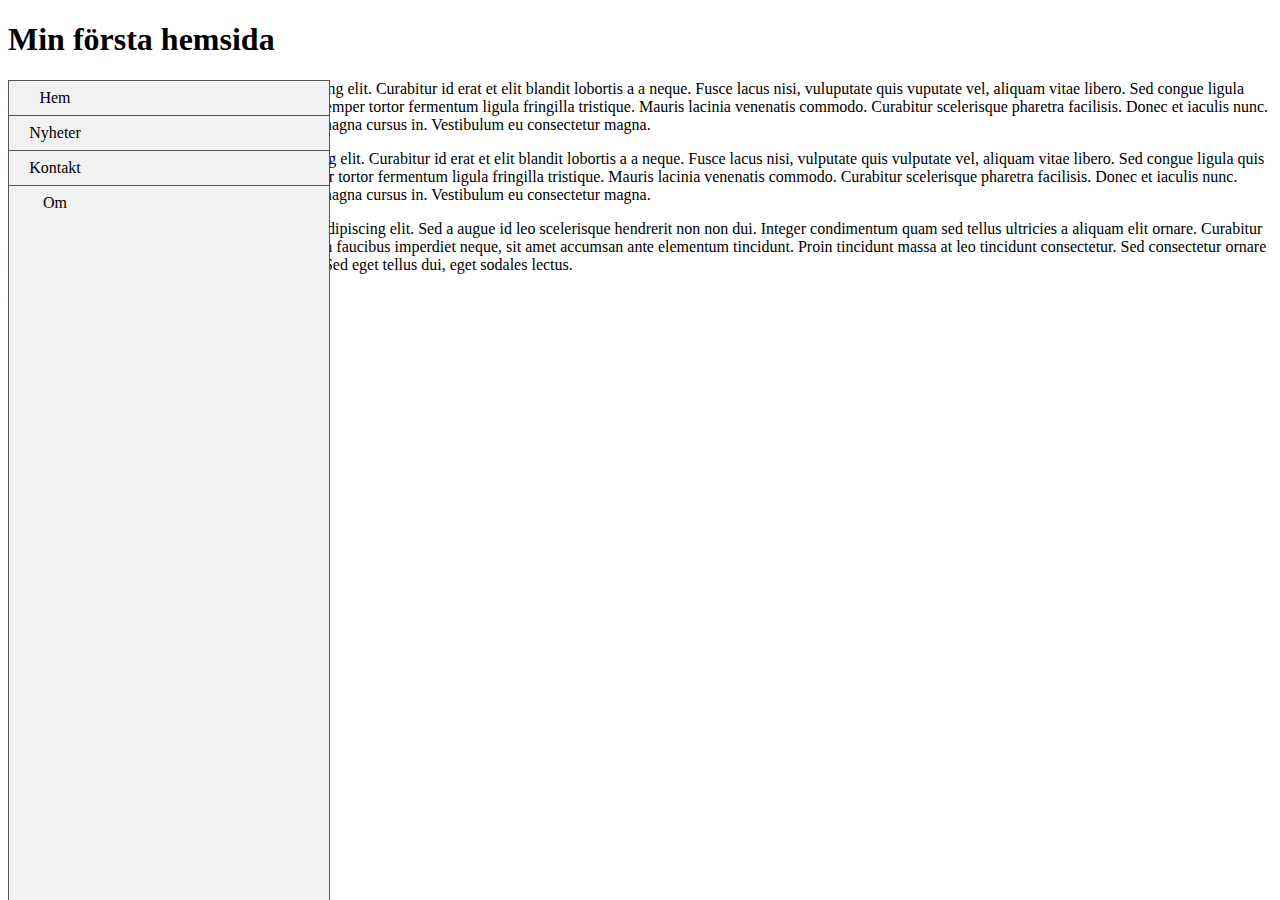
==== index.html @ 62cfe815 "Add files via upload" ====
<!DOCTYPE html>
<html>
<head>
    <title>Exempel 1 navigation bar</title>
<meta charset = "utf-8" />
<link href = "navigation.css" rel="stylesheet" type="text/css" />

</head>
<body>
    <div class="wrapper">
        <header class="header">
            <h1>Min första hemsida</h1>
        </header>
        <header class="mainmenu">
            <ul>
                <li><a href="home.html">Hem</a></li>
                <li><a href="news.html">Nyheter</a></li>
                <li><a href="contacts.html">Kontakt</a></li>
                <li><a href="about.html">Om</a></li>
            </ul>
        </header>
        <div class="wrapper_2col">
            <div class="leftcol">
                <p>
                    Lorem ipsum dolor sit amet, consecteteur adipiscing elit. Curabitur id erat et elit blandit lobortis a a neque. Fusce lacus nisi, 
                    vuluputate quis vuputate vel, aliquam vitae libero. Sed congue ligula quis turpis tincidunt ut ultrices ante feugiat. Sed semper tortor fermentum ligula fringilla tristique.

                    Mauris lacinia venenatis commodo. Curabitur scelerisque pharetra facilisis.
                    
                    Donec et iaculis nunc. Curabitur rhoncus iaculis diam, rutrum faucibus
                    
                    magna cursus in. Vestibulum eu consectetur magna. 
                </p>
                </div><!--leftcol slutar-->
                <div class="rightcol">
                    <p>
                        Lorem ipsum dolor sit amet, consectetur adipiscing elit. Curabitur id erat

et elit blandit lobortis a a neque. Fusce lacus nisi, vulputate quis vulputate

vel, aliquam vitae libero. Sed congue ligula quis turpis tincidunt ut

ultrices ante feugiat. Sed semper tortor fermentum ligula fringilla tristique.

Mauris lacinia venenatis commodo. Curabitur scelerisque pharetra facilisis.

Donec et iaculis nunc. Curabitur rhoncus iaculis diam, rutrum faucibus

magna cursus in. Vestibulum eu consectetur magna.
                    </p>
                    <p><img src="img/andreas.jpg" height="300" width="201" alt="Foto" />
                        Lorem ipsum dolor sit amet, consectetur adipiscing elit. Sed a augue id

leo scelerisque hendrerit non non dui. Integer condimentum quam sed tellus

ultricies a aliquam elit ornare. Curabitur ac libero et sapien feugiat

porta vitae sed lorem. In faucibus imperdiet neque, sit amet accumsan

ante elementum tincidunt. Proin tincidunt massa at leo tincidunt consectetur.

Sed consectetur ornare libero a sagittis. Pellentesque aliquet ipsum ante.

Sed eget tellus dui, eget sodales lectus.

                    </p>
                    <div class="push"></div>
                    </div><!--rightcol slutar-->
                    </div><!--wrapper2col slutar-->
                    <footer class="footer">
                        <p>All rights reserved - &#169; Copyright</p>
                    </footer>
                </div><!--wrapper slutar-->
</body>
</html>
---- navigation.css ----
ul {
    list-style-type: none;
    margin: 0;
    padding: 0;
 }
 li a {
     display: block;
     width: 60px;
 }
 ul {
list-style-type: none;
margin: 0;
padding: 0;
width: 200px;
background-color: grey;
 }

 li a {
     display: block;
     color: #000;
     padding: 8px 16px;
     text-decoration: none;
 }

 li a:hover {
     background-color: #555;
     color: white;
 }
 
 ul {
     border: 1px solid #555;
 }

 li {
     text-align: center;
     border-bottom: 1px solid #555;
 }

 li:last-child {
     border-bottom: none;
 }

 ul {
     list-style-type: none;
     margin: 0;
     padding: 0;
     width: 25%;
     background-color: #f1f1f1;
     height: 100%;
     position: fixed;
     overflow: auto;
 }
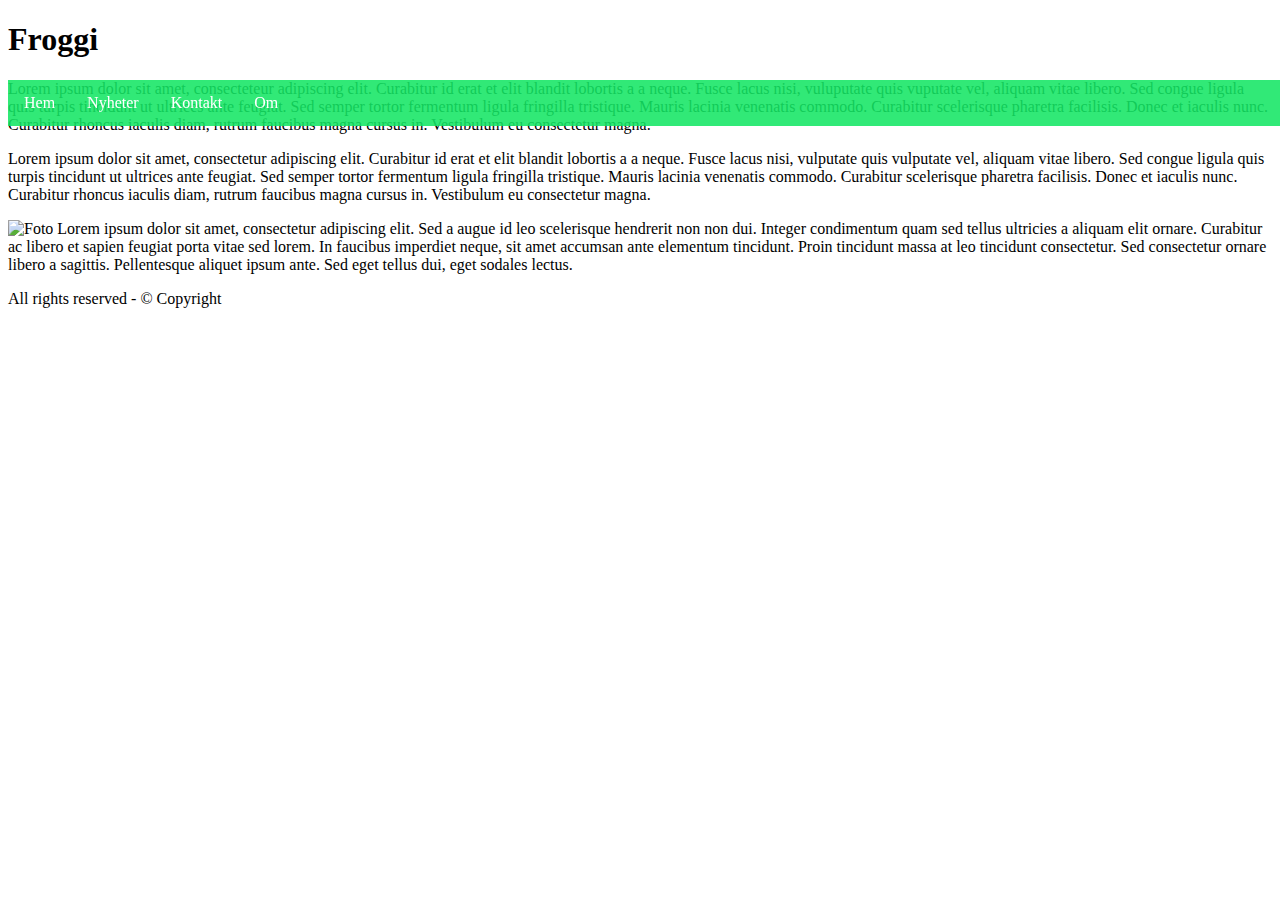
==== commit 116b5b85: "Add files via upload" ====
--- a/index.html
+++ b/index.html
@@ -9,7 +9,7 @@
 <body>
     <div class="wrapper">
         <header class="header">
-            <h1>Min första hemsida</h1>
+            <h1>Froggi</h1>
         </header>
         <header class="mainmenu">
             <ul>
--- a/navigation.css
+++ b/navigation.css
@@ -2,51 +2,25 @@
     list-style-type: none;
     margin: 0;
     padding: 0;
- }
- li a {
-     display: block;
-     width: 60px;
- }
- ul {
-list-style-type: none;
-margin: 0;
-padding: 0;
-width: 200px;
-background-color: grey;
- }
+    overflow: hidden;
+    background-color: rgba(20, 230, 100, 0.877);
+    }
 
- li a {
-     display: block;
-     color: #000;
-     padding: 8px 16px;
-     text-decoration: none;
- }
+    li {
+        float: left;
+    }
 
- li a:hover {
-     background-color: #555;
-     color: white;
- }
- 
- ul {
-     border: 1px solid #555;
- }
+    li a {
+        display: block;
+        color: rgb(255, 255, 255);
+        text-align: center;
+        padding: 14px 16px;
+        text-decoration: none;
+    }
 
- li {
-     text-align: center;
-     border-bottom: 1px solid #555;
- }
+    li a:hover {
+        background-color: rgba(85, 247, 112, 0.726);
+    }
 
- li:last-child {
-     border-bottom: none;
- }
-
- ul {
-     list-style-type: none;
-     margin: 0;
-     padding: 0;
-     width: 25%;
-     background-color: #f1f1f1;
-     height: 100%;
-     position: fixed;
-     overflow: auto;
- }
+    ul {position: fixed; top: 10; width: 100%;}
+  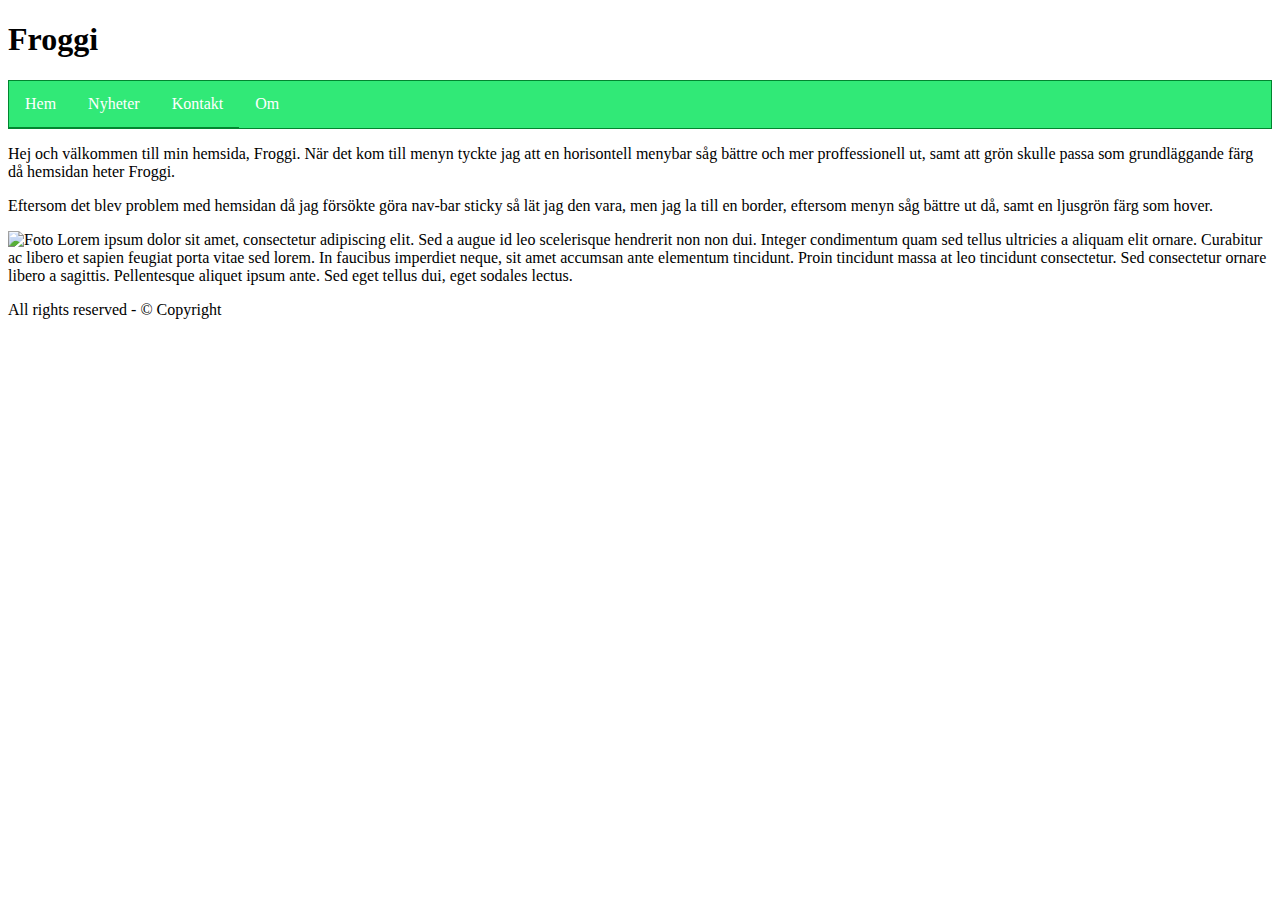
==== commit 9932959d: "Add files via upload" ====
--- a/index.html
+++ b/index.html
@@ -22,32 +22,12 @@
         <div class="wrapper_2col">
             <div class="leftcol">
                 <p>
-                    Lorem ipsum dolor sit amet, consecteteur adipiscing elit. Curabitur id erat et elit blandit lobortis a a neque. Fusce lacus nisi, 
-                    vuluputate quis vuputate vel, aliquam vitae libero. Sed congue ligula quis turpis tincidunt ut ultrices ante feugiat. Sed semper tortor fermentum ligula fringilla tristique.
-
-                    Mauris lacinia venenatis commodo. Curabitur scelerisque pharetra facilisis.
-                    
-                    Donec et iaculis nunc. Curabitur rhoncus iaculis diam, rutrum faucibus
-                    
-                    magna cursus in. Vestibulum eu consectetur magna. 
+                    Hej och välkommen till min hemsida, Froggi. När det kom till menyn tyckte jag att en horisontell menybar såg bättre och mer proffessionell ut, samt att grön skulle passa som grundläggande färg då hemsidan heter Froggi. 
                 </p>
                 </div><!--leftcol slutar-->
                 <div class="rightcol">
                     <p>
-                        Lorem ipsum dolor sit amet, consectetur adipiscing elit. Curabitur id erat
-
-et elit blandit lobortis a a neque. Fusce lacus nisi, vulputate quis vulputate
-
-vel, aliquam vitae libero. Sed congue ligula quis turpis tincidunt ut
-
-ultrices ante feugiat. Sed semper tortor fermentum ligula fringilla tristique.
-
-Mauris lacinia venenatis commodo. Curabitur scelerisque pharetra facilisis.
-
-Donec et iaculis nunc. Curabitur rhoncus iaculis diam, rutrum faucibus
-
-magna cursus in. Vestibulum eu consectetur magna.
-                    </p>
+                         Eftersom det blev problem med hemsidan då jag försökte göra nav-bar sticky så lät jag den vara, men jag la till en border, eftersom menyn såg bättre ut då, samt en ljusgrön färg som hover.
                     <p><img src="img/andreas.jpg" height="300" width="201" alt="Foto" />
                         Lorem ipsum dolor sit amet, consectetur adipiscing elit. Sed a augue id
 
--- a/navigation.css
+++ b/navigation.css
@@ -21,6 +21,14 @@
     li a:hover {
         background-color: rgba(85, 247, 112, 0.726);
     }
-
-    ul {position: fixed; top: 10; width: 100%;}
+ul {
+    border: 1px solid rgb(1, 133, 47);
+}
+li {
+    text-align: center;
+    border-bottom: 1px solid rgb(1, 133, 47);
+}
+li:last-child {
+    border-bottom: none;
+}
   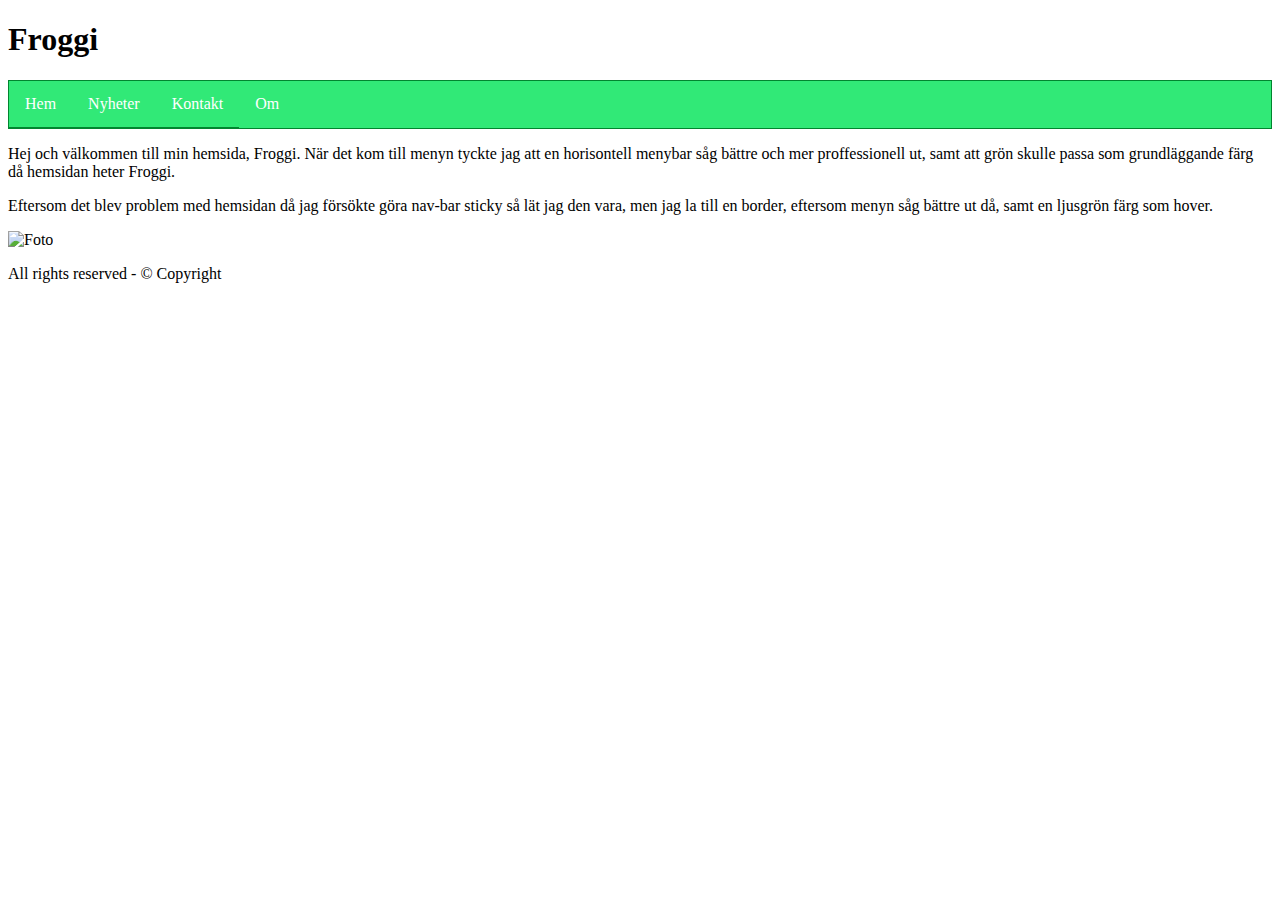
==== commit 5d01bda8: "Add files via upload" ====
--- a/index.html
+++ b/index.html
@@ -29,19 +29,7 @@
                     <p>
                          Eftersom det blev problem med hemsidan då jag försökte göra nav-bar sticky så lät jag den vara, men jag la till en border, eftersom menyn såg bättre ut då, samt en ljusgrön färg som hover.
                     <p><img src="img/andreas.jpg" height="300" width="201" alt="Foto" />
-                        Lorem ipsum dolor sit amet, consectetur adipiscing elit. Sed a augue id
-
-leo scelerisque hendrerit non non dui. Integer condimentum quam sed tellus
-
-ultricies a aliquam elit ornare. Curabitur ac libero et sapien feugiat
-
-porta vitae sed lorem. In faucibus imperdiet neque, sit amet accumsan
-
-ante elementum tincidunt. Proin tincidunt massa at leo tincidunt consectetur.
-
-Sed consectetur ornare libero a sagittis. Pellentesque aliquet ipsum ante.
-
-Sed eget tellus dui, eget sodales lectus.
+                        
 
                     </p>
                     <div class="push"></div>
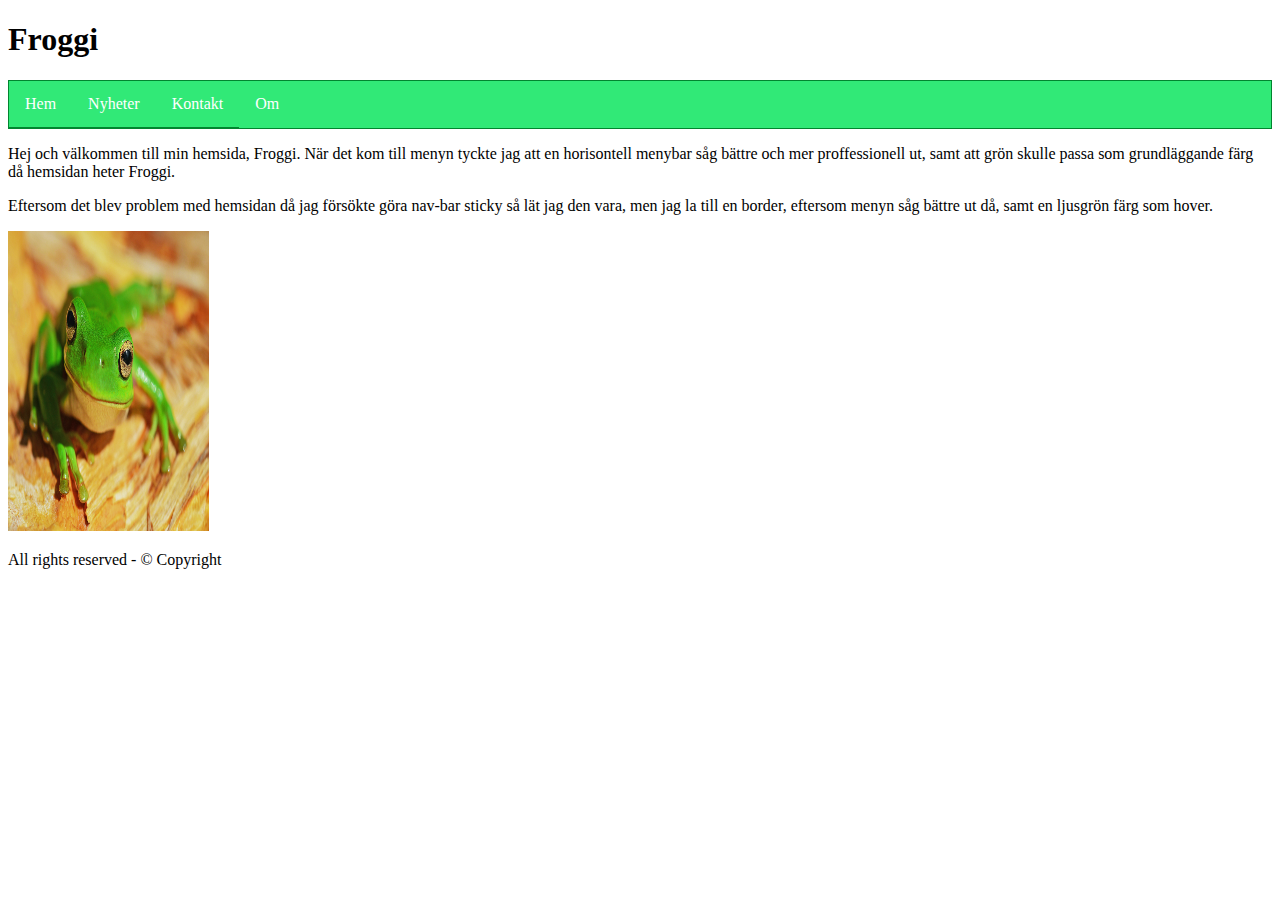
==== commit dadedcbf: "Add files via upload" ====
--- a/index.html
+++ b/index.html
@@ -28,7 +28,7 @@
                 <div class="rightcol">
                     <p>
                          Eftersom det blev problem med hemsidan då jag försökte göra nav-bar sticky så lät jag den vara, men jag la till en border, eftersom menyn såg bättre ut då, samt en ljusgrön färg som hover.
-                    <p><img src="img/andreas.jpg" height="300" width="201" alt="Foto" />
+                    <p><img src="david-clode-2slBHG3HtdA-unsplash (1).jpg" height="300" width="201" alt="Foto" />
                         
 
                     </p>
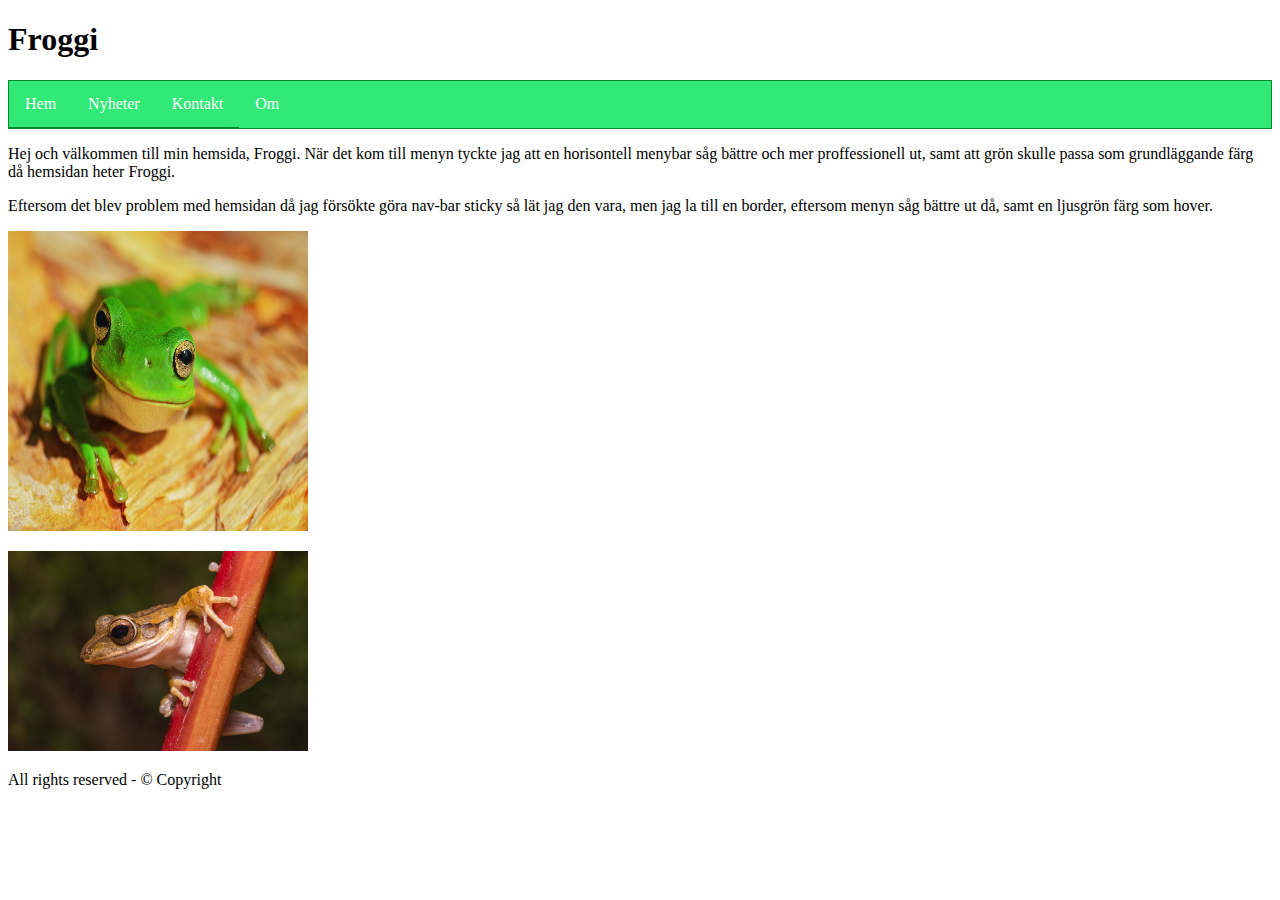
==== commit faa95dd5: "Add files via upload" ====
--- a/index.html
+++ b/index.html
@@ -28,7 +28,8 @@
                 <div class="rightcol">
                     <p>
                          Eftersom det blev problem med hemsidan då jag försökte göra nav-bar sticky så lät jag den vara, men jag la till en border, eftersom menyn såg bättre ut då, samt en ljusgrön färg som hover.
-                    <p><img src="david-clode-2slBHG3HtdA-unsplash (1).jpg" height="300" width="201" alt="Foto" />
+                    <p><img src="david-clode-2slBHG3HtdA-unsplash (1).jpg" height="300" width="300" alt="Foto"></p> 
+                        <p><img src="erik-karits-_JFsMG74Y2c-unsplash.jpg" heiight="300" width="300" alt="Foto2"></p>
                         
 
                     </p>
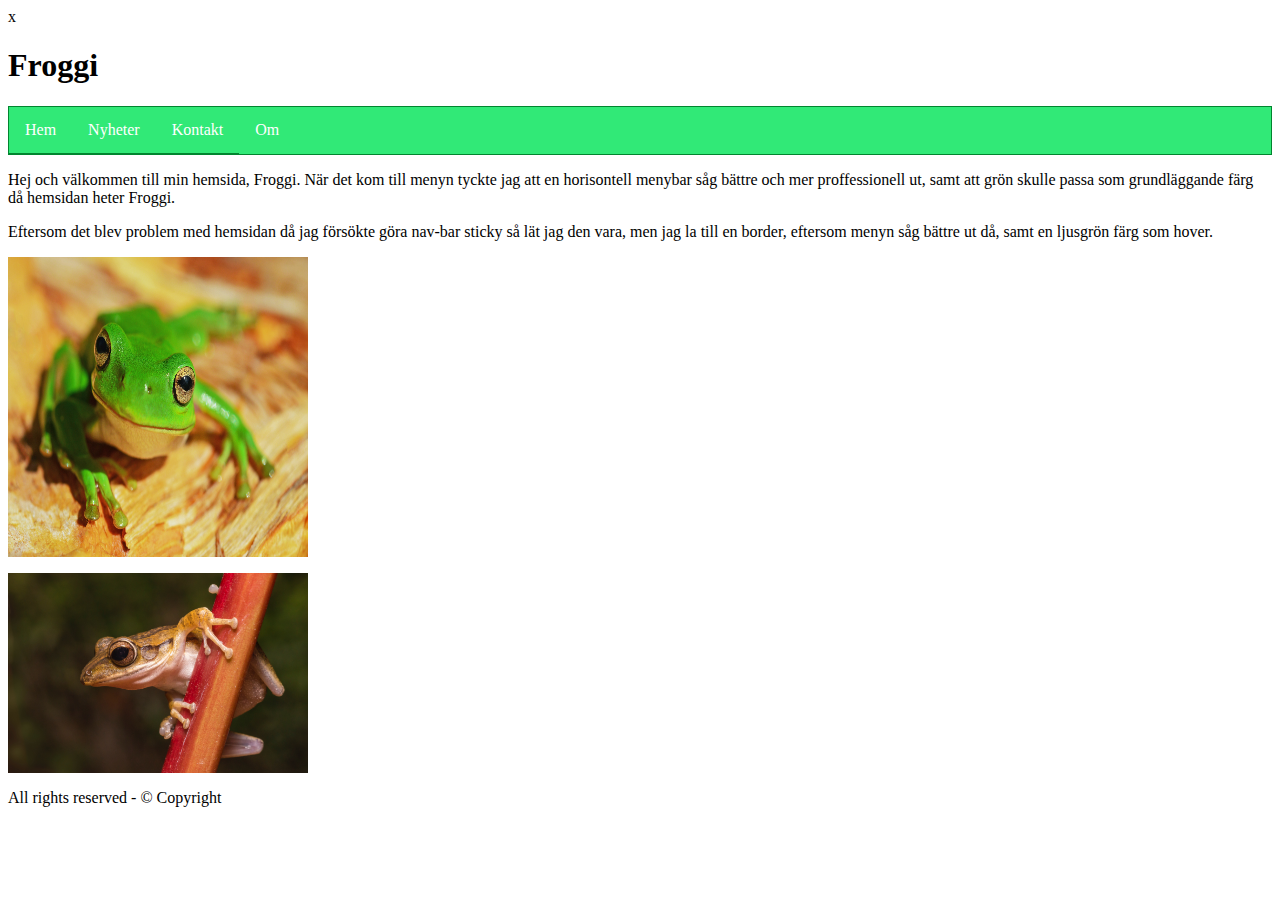
==== commit efcf6b0c: "Add files via upload" ====
--- a/index.html
+++ b/index.html
@@ -1,44 +1 @@
-<!DOCTYPE html>
-<html>
-<head>
-    <title>Exempel 1 navigation bar</title>
-<meta charset = "utf-8" />
-<link href = "navigation.css" rel="stylesheet" type="text/css" />
-
-</head>
-<body>
-    <div class="wrapper">
-        <header class="header">
-            <h1>Froggi</h1>
-        </header>
-        <header class="mainmenu">
-            <ul>
-                <li><a href="home.html">Hem</a></li>
-                <li><a href="news.html">Nyheter</a></li>
-                <li><a href="contacts.html">Kontakt</a></li>
-                <li><a href="about.html">Om</a></li>
-            </ul>
-        </header>
-        <div class="wrapper_2col">
-            <div class="leftcol">
-                <p>
-                    Hej och välkommen till min hemsida, Froggi. När det kom till menyn tyckte jag att en horisontell menybar såg bättre och mer proffessionell ut, samt att grön skulle passa som grundläggande färg då hemsidan heter Froggi. 
-                </p>
-                </div><!--leftcol slutar-->
-                <div class="rightcol">
-                    <p>
-                         Eftersom det blev problem med hemsidan då jag försökte göra nav-bar sticky så lät jag den vara, men jag la till en border, eftersom menyn såg bättre ut då, samt en ljusgrön färg som hover.
-                    <p><img src="david-clode-2slBHG3HtdA-unsplash (1).jpg" height="300" width="300" alt="Foto"></p> 
-                        <p><img src="erik-karits-_JFsMG74Y2c-unsplash.jpg" heiight="300" width="300" alt="Foto2"></p>
-                        
-
-                    </p>
-                    <div class="push"></div>
-                    </div><!--rightcol slutar-->
-                    </div><!--wrapper2col slutar-->
-                    <footer class="footer">
-                        <p>All rights reserved - &#169; Copyright</p>
-                    </footer>
-                </div><!--wrapper slutar-->
-</body>
-</html>
+x<!DOCTYPE html><html><head><title>Exempel 1 navigation bar</title><meta charset = "utf-8" /><link href = "navigation.css" rel="stylesheet" type="text/css" /></head><body><div class="wrapper"> <header class="header"><h1>Froggi</h1> </header> <header class="mainmenu"><ul><li><a href="home.html">Hem</a></li><li><a href="news.html">Nyheter</a></li><li><a href="contacts.html">Kontakt</a></li><li><a href="about.html">Om</a></li></ul> </header><div class="wrapper_2col"><div class="leftcol"><p> Hej och välkommen till min hemsida, Froggi. När det kom till menyn tyckte jag att en horisontell menybar såg bättre och mer proffessionell ut, samt att grön skulle passa som grundläggande färg då hemsidan heter Froggi.</p></div><div class="rightcol"><p> Eftersom det blev problem med hemsidan då jag försökte göra nav-bar sticky så lät jag den vara, men jag la till en border, eftersom menyn såg bättre ut då, samt en ljusgrön färg som hover.<p><img src="david-clode-2slBHG3HtdA-unsplash (1).jpg" height="300" width="300" alt="Foto"></p><p><img src="erik-karits-_JFsMG74Y2c-unsplash.jpg" heiight="300" width="300" alt="Foto2"></p></p><div class="push"></div></div></div> <footer class="footer"><p>All rights reserved - &#169; Copyright</p> </footer></div></body></html> 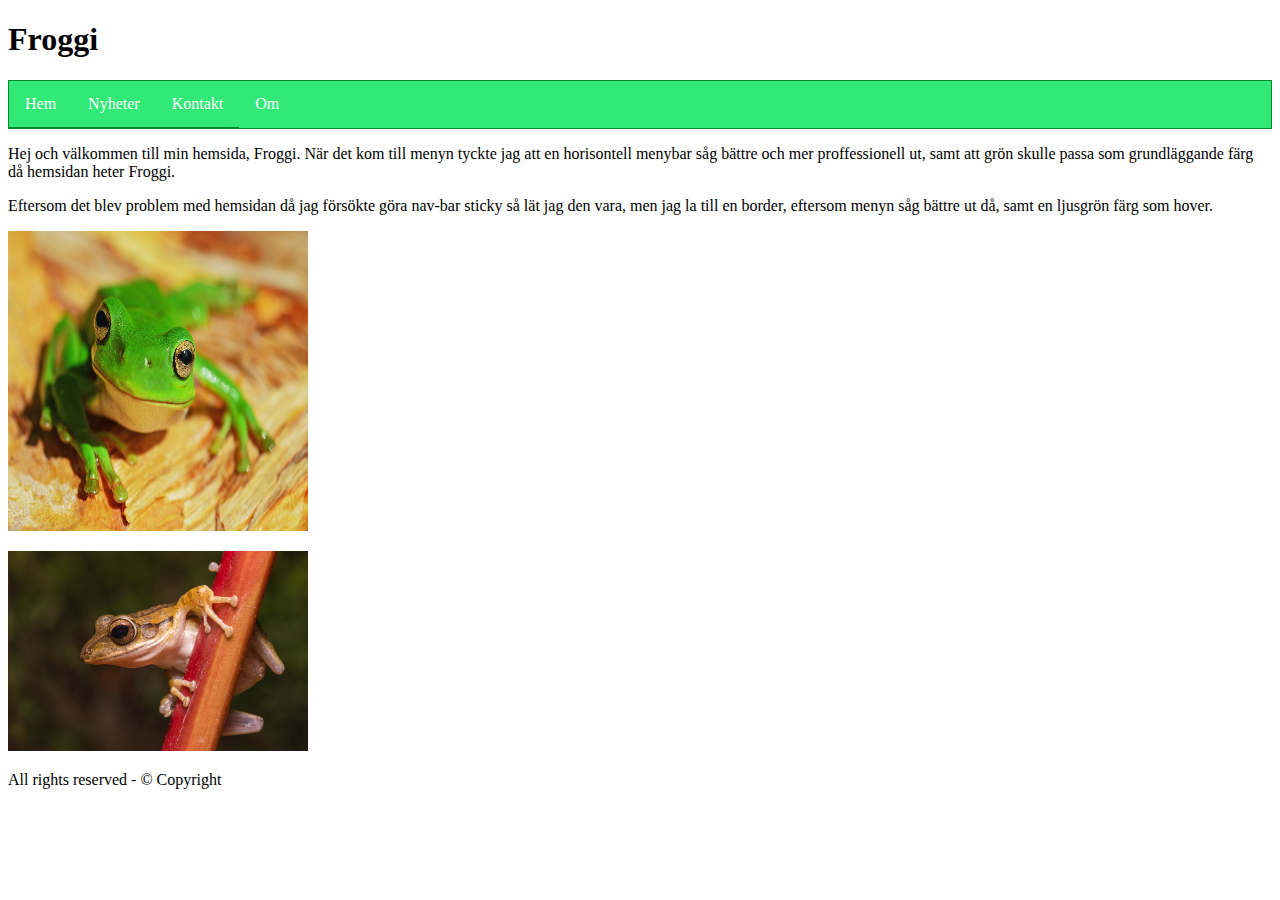
==== commit 7f279ff7: "Add files via upload" ====
--- a/index.html
+++ b/index.html
@@ -1 +1 @@
-x<!DOCTYPE html><html><head><title>Exempel 1 navigation bar</title><meta charset = "utf-8" /><link href = "navigation.css" rel="stylesheet" type="text/css" /></head><body><div class="wrapper"> <header class="header"><h1>Froggi</h1> </header> <header class="mainmenu"><ul><li><a href="home.html">Hem</a></li><li><a href="news.html">Nyheter</a></li><li><a href="contacts.html">Kontakt</a></li><li><a href="about.html">Om</a></li></ul> </header><div class="wrapper_2col"><div class="leftcol"><p> Hej och välkommen till min hemsida, Froggi. När det kom till menyn tyckte jag att en horisontell menybar såg bättre och mer proffessionell ut, samt att grön skulle passa som grundläggande färg då hemsidan heter Froggi.</p></div><div class="rightcol"><p> Eftersom det blev problem med hemsidan då jag försökte göra nav-bar sticky så lät jag den vara, men jag la till en border, eftersom menyn såg bättre ut då, samt en ljusgrön färg som hover.<p><img src="david-clode-2slBHG3HtdA-unsplash (1).jpg" height="300" width="300" alt="Foto"></p><p><img src="erik-karits-_JFsMG74Y2c-unsplash.jpg" heiight="300" width="300" alt="Foto2"></p></p><div class="push"></div></div></div> <footer class="footer"><p>All rights reserved - &#169; Copyright</p> </footer></div></body></html> +<!DOCTYPE html><html><head><title>Exempel 1 navigation bar</title><meta charset = "utf-8" /><link href = "navigation.css" rel="stylesheet" type="text/css" /></head><body><div class="wrapper"> <header class="header"><h1>Froggi</h1> </header> <header class="mainmenu"><ul class="navbar"><li><a href="home.html">Hem</a></li><li><a href="news.html">Nyheter</a></li><li><a href="contacts.html">Kontakt</a></li><li><a href="about.html">Om</a></li></ul> </header><div class="wrapper_2col"><div class="leftcol"><p> Hej och välkommen till min hemsida, Froggi. När det kom till menyn tyckte jag att en horisontell menybar såg bättre och mer proffessionell ut, samt att grön skulle passa som grundläggande färg då hemsidan heter Froggi.</p></div><div class="rightcol"><p> Eftersom det blev problem med hemsidan då jag försökte göra nav-bar sticky så lät jag den vara, men jag la till en border, eftersom menyn såg bättre ut då, samt en ljusgrön färg som hover.<p><img src="david-clode-2slBHG3HtdA-unsplash (1).jpg" height="300" width="300" alt="Foto"></p><p><img src="erik-karits-_JFsMG74Y2c-unsplash.jpg" heiight="300" width="300" alt="Foto2"></p></p><div class="push"></div></div></div> <footer class="footer"><p>All rights reserved - &#169; Copyright</p> </footer></div></body></html> --- a/navigation.css
+++ b/navigation.css
@@ -1,34 +1,2 @@
-ul {
-    list-style-type: none;
-    margin: 0;
-    padding: 0;
-    overflow: hidden;
-    background-color: rgba(20, 230, 100, 0.877);
-    }
-
-    li {
-        float: left;
-    }
-
-    li a {
-        display: block;
-        color: rgb(255, 255, 255);
-        text-align: center;
-        padding: 14px 16px;
-        text-decoration: none;
-    }
-
-    li a:hover {
-        background-color: rgba(85, 247, 112, 0.726);
-    }
-ul {
-    border: 1px solid rgb(1, 133, 47);
-}
-li {
-    text-align: center;
-    border-bottom: 1px solid rgb(1, 133, 47);
-}
-li:last-child {
-    border-bottom: none;
-}
+.navbar{list-style-type:none;margin:0;padding:0;overflow:hidden;background-color:rgba(20,230,100,0.877)}li{float:left}li a{display:block;color:rgb(255, 255, 255);text-align:center;padding:14px 16px;text-decoration:none}li a:hover{background-color:rgba(85,247,112,0.726)}ul{border:1px solid rgb(1,133,47)}li{text-align:center;border-bottom:1px solid rgb(1,133,47)}li:last-child{border-bottom:none}
   